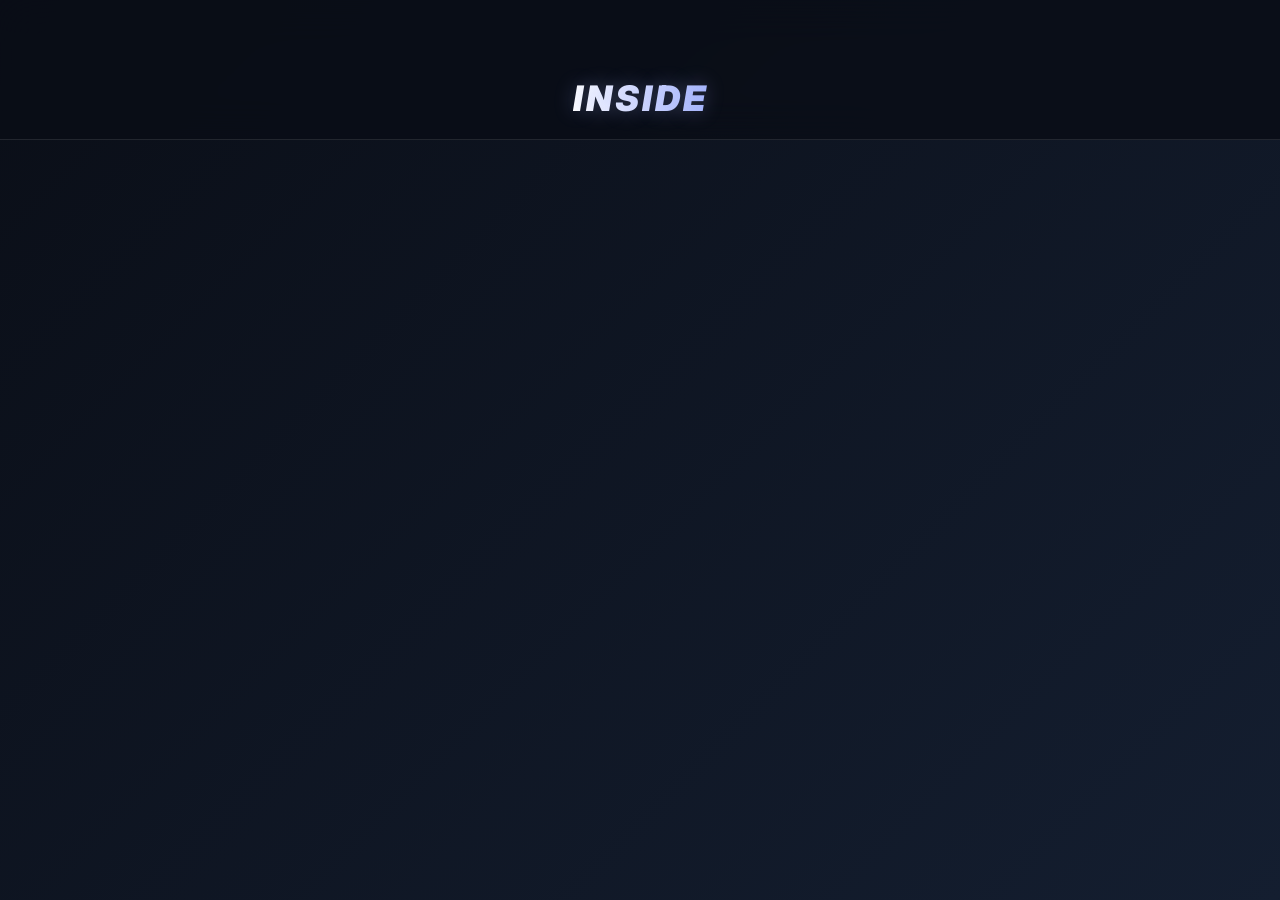
==== index.html @ 14c603ad "Update index.html" ====
<!DOCTYPE html>
<html lang="uk">
<head>
    <meta charset="UTF-8">
    <meta name="viewport" content="width=device-width, initial-scale=1.0, maximum-scale=1.0, user-scalable=no">
    <title>INSIDE</title>
    <link rel="stylesheet" href="css/style.css?v=100">
    <script src="https://telegram.org/js/telegram-web-app.js"></script>
</head>
<body>

    <div class="header">
        <h1>INSIDE</h1>
    </div>

    <div id="news-feed" class="news-container"></div>

    <div id="news-modal" class="modal-wrapper">
        <div class="modal-sheet">
            <button class="close-btn" onclick="closeModal()">✕</button>
            
            <div class="modal-content">
                <div id="media-container" class="media-wrapper"></div>
                <div class="text-content">
                    <h2 id="modal-title">...</h2>
                    <span id="modal-date" class="news-date">...</span>
                    <p id="modal-text" class="full-text">...</p>
                    <a href="#" id="modal-link" target="_blank" class="app-btn">Відкрити джерело ↗</a>
                </div>
            </div>
        </div>
    </div>

    <script src="js/script.js?v=250"></script>
</body>
</html>
---- css/style.css ----
@import url('https://fonts.googleapis.com/css2?family=Inter:wght@400;500;900&display=swap');

* { box-sizing: border-box; -webkit-tap-highlight-color: transparent; }

/* --- ОСНОВНИЙ ФОН --- */
body {
    margin: 0; padding: 0;
    background: linear-gradient(135deg, #0a0e17 0%, #141e30 100%);
    color: #ffffff;
    font-family: 'Inter', sans-serif;
    min-height: 100vh;
    padding-top: 140px; 
    padding-bottom: 40px;
}

/* --- ШАПКА --- */
.header {
    position: fixed; 
    top: 0; left: 0; width: 100%;
    height: 140px; 
    
    /* Вирівнювання: Лого по центру (так красивіше без кнопки) */
    display: flex; align-items: flex-end; justify-content: center;
    
    padding: 15px 20px 20px 20px; 
    background: rgba(10, 14, 23, 0.85); 
    backdrop-filter: blur(20px);
    -webkit-backdrop-filter: blur(20px);
    border-bottom: 1px solid rgba(255, 255, 255, 0.1);
    z-index: 50; 
}

.header h1 { 
    margin: 0; 
    font-size: 2.2rem; /* Трохи збільшив */
    font-weight: 900; 
    letter-spacing: 3px; 
    font-style: italic; 
    background: linear-gradient(to right, #ffffff, #a5b4fc); 
    -webkit-background-clip: text;
    -webkit-text-fill-color: transparent;
    text-transform: uppercase;
    text-shadow: 0 0 20px rgba(165, 180, 252, 0.3); /* Додав трохи світіння */
}

/* --- СТРІЧКА НОВИН --- */
.news-container {
    padding: 20px;
    display: flex; flex-direction: column; gap: 20px;
}

.loading, .error {
    padding: 50px; text-align: center; color: rgba(255,255,255,0.6); font-size: 0.9rem;
}

/* --- КАРТКА --- */
.news-card {
    background: rgba(255, 255, 255, 0.05);
    backdrop-filter: blur(15px);
    -webkit-backdrop-filter: blur(15px);
    border: 1px solid rgba(255, 255, 255, 0.1);
    border-radius: 20px;
    overflow: hidden;
    cursor: pointer;
    transition: transform 0.2s;
    box-shadow: 0 10px 30px -10px rgba(0, 0, 0, 0.5);
}

.news-card:active {
    transform: scale(0.98);
    background: rgba(255, 255, 255, 0.08);
}

.card-media-wrapper {
    position: relative;
    width: 100%;
    aspect-ratio: 16/9;
    background: rgba(0,0,0,0.3);
}

.card-media {
    width: 100%; height: 100%;
    object-fit: cover; display: block;
}

.play-icon-overlay {
    position: absolute; top: 50%; left: 50%; transform: translate(-50%, -50%);
    width: 50px; height: 50px;
    background: rgba(10, 14, 23, 0.6);
    border-radius: 50%;
    display: flex; align-items: center; justify-content: center;
    backdrop-filter: blur(5px);
    border: 2px solid rgba(255,255,255,0.8);
}
.play-icon-overlay::after { content: '▶'; font-size: 20px; color: white; margin-left: 4px; }

.card-content { padding: 15px; }
.card-title { margin: 0 0 8px 0; font-size: 1.2rem; font-weight: 700; line-height: 1.3; }
.card-meta { margin-top: 5px; font-size: 0.8rem; color: rgba(255,255,255,0.5); text-transform: uppercase; }

/* --- МОДАЛЬНЕ ВІКНО --- */
.modal-wrapper {
    position: fixed; top: 0; left: 0; width: 100%; height: 100%;
    z-index: 100;
    background: rgba(10, 14, 23, 0.9);
    backdrop-filter: blur(8px);
    opacity: 0; pointer-events: none;
    transition: opacity 0.6s ease;
}
.modal-wrapper.active { opacity: 1; pointer-events: auto; }

.modal-sheet {
    position: absolute; bottom: 0; left: 0; width: 100%;
    height: 95%;
    background: #0e1522;
    border-top-left-radius: 24px; border-top-right-radius: 24px;
    transform: translateY(100%);
    transition: transform 0.6s cubic-bezier(0.16, 1, 0.3, 1);
    display: flex; flex-direction: column;
    overflow: hidden;
    box-shadow: 0 -10px 40px rgba(0,0,0,0.5);
    padding-top: 60px;
}
.modal-wrapper.active .modal-sheet { transform: translateY(0); }

.close-btn {
    position: absolute; top: 15px; right: 15px;
    width: 36px; height: 36px;
    background: rgba(255,255,255,0.1); border: none; border-radius: 50%;
    color: #fff; font-size: 1.1rem; z-index: 20; cursor: pointer;
}

.modal-content { overflow-y: auto; display: flex; flex-direction: column; height: 100%; }

.media-wrapper {
    width: 100%; background: #000;
    display: flex; justify-content: center; align-items: center;
    flex-shrink: 0; min-height: 250px;
}

.app-video { width: 100%; max-height: 70vh; display: block; background: #000; }
.app-image { width: 100%; max-height: 60vh; object-fit: contain; }

.text-content { padding: 25px; padding-bottom: 80px; background: #0e1522; flex-grow: 1; }
#modal-title { font-size: 1.6rem; margin: 0 0 10px 0; line-height: 1.2; }
.full-text { font-size: 1.05rem; line-height: 1.6; color: rgba(255,255,255,0.8); white-space: pre-wrap; }
.news-date { color: rgba(255,255,255,0.5); display: block; margin-bottom: 20px; }

.app-btn {
    display: block; width: 100%; text-align: center;
    background: #1e40af; color: #fff;
    padding: 16px; border-radius: 16px;
    text-decoration: none; font-weight: 700; margin-top: 30px;
}
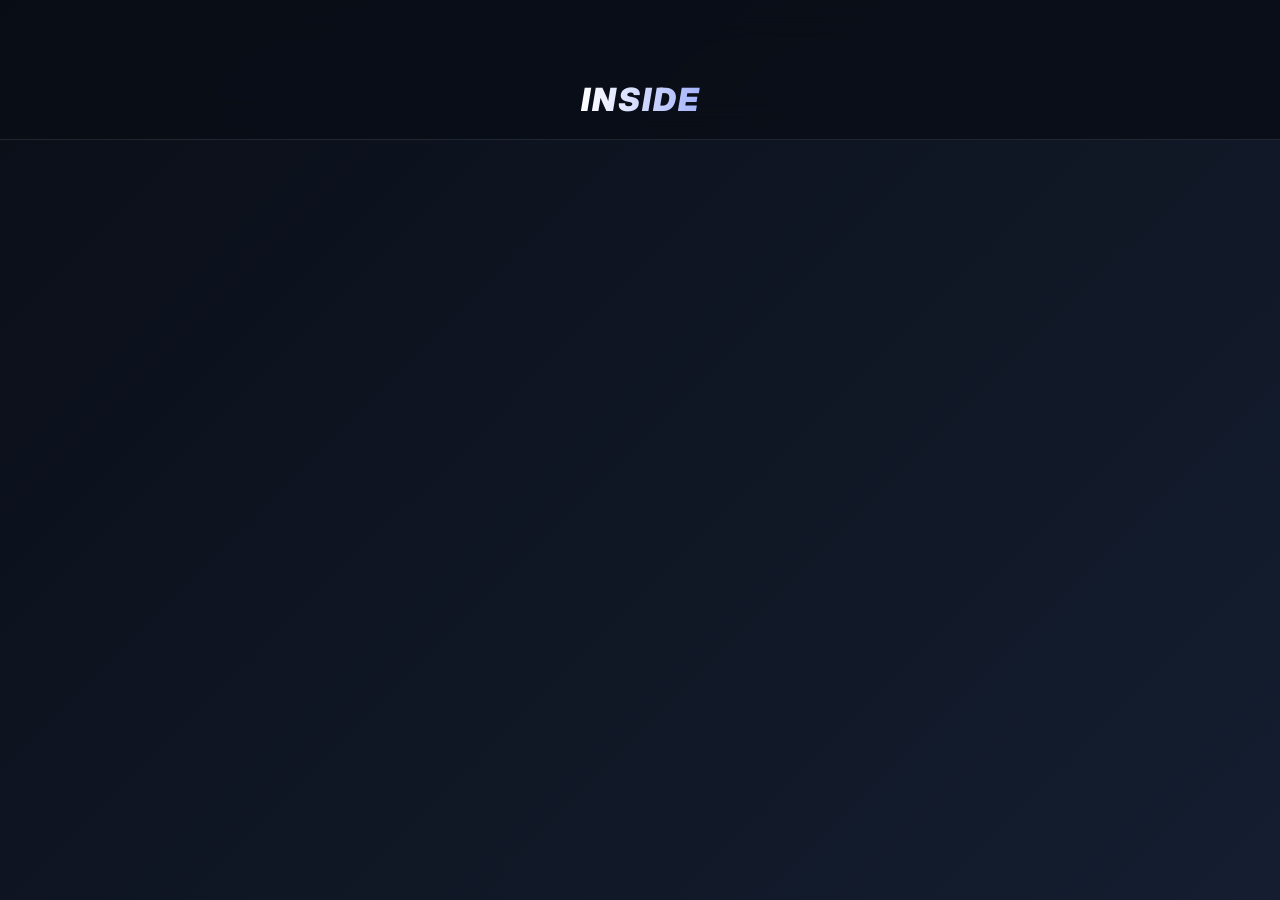
==== commit b7a95b04: "Update index.html" ====
--- a/index.html
+++ b/index.html
@@ -4,7 +4,7 @@
     <meta charset="UTF-8">
     <meta name="viewport" content="width=device-width, initial-scale=1.0, maximum-scale=1.0, user-scalable=no">
     <title>INSIDE</title>
-    <link rel="stylesheet" href="css/style.css?v=100">
+    <link rel="stylesheet" href="css/style.css?v=120">
     <script src="https://telegram.org/js/telegram-web-app.js"></script>
 </head>
 <body>
@@ -31,6 +31,6 @@
         </div>
     </div>
 
-    <script src="js/script.js?v=250"></script>
+    <script src="js/script.js?v=280"></script>
 </body>
 </html>
--- a/css/style.css
+++ b/css/style.css
@@ -5,6 +5,7 @@
 /* --- ОСНОВНИЙ ФОН --- */
 body {
     margin: 0; padding: 0;
+    /* Темно-синій матовий градієнт */
     background: linear-gradient(135deg, #0a0e17 0%, #141e30 100%);
     color: #ffffff;
     font-family: 'Inter', sans-serif;
@@ -19,7 +20,7 @@
     top: 0; left: 0; width: 100%;
     height: 140px; 
     
-    /* Вирівнювання: Лого по центру (так красивіше без кнопки) */
+    /* Центруємо логотип */
     display: flex; align-items: flex-end; justify-content: center;
     
     padding: 15px 20px 20px 20px; 
@@ -32,25 +33,49 @@
 
 .header h1 { 
     margin: 0; 
-    font-size: 2.2rem; /* Трохи збільшив */
+    font-size: 2rem; 
     font-weight: 900; 
-    letter-spacing: 3px; 
+    letter-spacing: 2px; 
     font-style: italic; 
     background: linear-gradient(to right, #ffffff, #a5b4fc); 
     -webkit-background-clip: text;
     -webkit-text-fill-color: transparent;
     text-transform: uppercase;
-    text-shadow: 0 0 20px rgba(165, 180, 252, 0.3); /* Додав трохи світіння */
+}
+
+/* --- 🔥 АНІМАЦІЯ ЗАВАНТАЖЕННЯ (СПІНЕР) 🔥 --- */
+.loader-container {
+    display: flex; 
+    justify-content: center; 
+    align-items: center;
+    padding: 50px;
+}
+
+.loader {
+    width: 48px;
+    height: 48px;
+    border: 5px solid rgba(255, 255, 255, 0.1); /* Прозорий обідок */
+    border-bottom-color: #a5b4fc; /* Колір "язичка", що крутиться */
+    border-radius: 50%;
+    display: inline-block;
+    box-sizing: border-box;
+    animation: rotation 1s linear infinite;
+}
+
+@keyframes rotation {
+    0% { transform: rotate(0deg); }
+    100% { transform: rotate(360deg); }
+}
+
+/* --- ПОВІДОМЛЕННЯ ПРО ПОМИЛКУ --- */
+.error {
+    padding: 50px; text-align: center; color: rgba(255,255,255,0.6); font-size: 0.9rem;
 }
 
 /* --- СТРІЧКА НОВИН --- */
 .news-container {
     padding: 20px;
     display: flex; flex-direction: column; gap: 20px;
-}
-
-.loading, .error {
-    padding: 50px; text-align: center; color: rgba(255,255,255,0.6); font-size: 0.9rem;
 }
 
 /* --- КАРТКА --- */
@@ -102,10 +127,12 @@
 .modal-wrapper {
     position: fixed; top: 0; left: 0; width: 100%; height: 100%;
     z-index: 100;
-    background: rgba(10, 14, 23, 0.9);
-    backdrop-filter: blur(8px);
+    
+    /* Темний непрозорий фон, щоб приховати глюки анімації стрічки */
+    background: rgba(5, 8, 15, 0.96);
+    
     opacity: 0; pointer-events: none;
-    transition: opacity 0.6s ease;
+    transition: opacity 0.4s ease;
 }
 .modal-wrapper.active { opacity: 1; pointer-events: auto; }
 
@@ -115,19 +142,26 @@
     background: #0e1522;
     border-top-left-radius: 24px; border-top-right-radius: 24px;
     transform: translateY(100%);
-    transition: transform 0.6s cubic-bezier(0.16, 1, 0.3, 1);
+    transition: transform 0.5s cubic-bezier(0.19, 1, 0.22, 1);
     display: flex; flex-direction: column;
     overflow: hidden;
-    box-shadow: 0 -10px 40px rgba(0,0,0,0.5);
-    padding-top: 60px;
+    box-shadow: 0 -10px 40px rgba(0,0,0,0.8);
+    padding-top: 0;
 }
 .modal-wrapper.active .modal-sheet { transform: translateY(0); }
 
+/* 🔥 ХРЕСТИК ОПУЩЕНО ТА ЗБІЛЬШЕНО 🔥 */
 .close-btn {
-    position: absolute; top: 15px; right: 15px;
-    width: 36px; height: 36px;
-    background: rgba(255,255,255,0.1); border: none; border-radius: 50%;
-    color: #fff; font-size: 1.1rem; z-index: 20; cursor: pointer;
+    position: absolute; 
+    top: 30px;  /* Відступ зверху */
+    right: 20px; /* Відступ справа */
+    width: 44px; height: 44px; /* Розмір кнопки */
+    background: rgba(0, 0, 0, 0.6); 
+    border: 1px solid rgba(255,255,255,0.2);
+    border-radius: 50%;
+    color: #fff; font-size: 1.2rem; z-index: 50; cursor: pointer;
+    display: flex; align-items: center; justify-content: center;
+    backdrop-filter: blur(10px);
 }
 
 .modal-content { overflow-y: auto; display: flex; flex-direction: column; height: 100%; }
@@ -142,7 +176,7 @@
 .app-image { width: 100%; max-height: 60vh; object-fit: contain; }
 
 .text-content { padding: 25px; padding-bottom: 80px; background: #0e1522; flex-grow: 1; }
-#modal-title { font-size: 1.6rem; margin: 0 0 10px 0; line-height: 1.2; }
+#modal-title { font-size: 1.6rem; margin: 0 0 10px 0; line-height: 1.2; font-weight: 700; }
 .full-text { font-size: 1.05rem; line-height: 1.6; color: rgba(255,255,255,0.8); white-space: pre-wrap; }
 .news-date { color: rgba(255,255,255,0.5); display: block; margin-bottom: 20px; }
 
